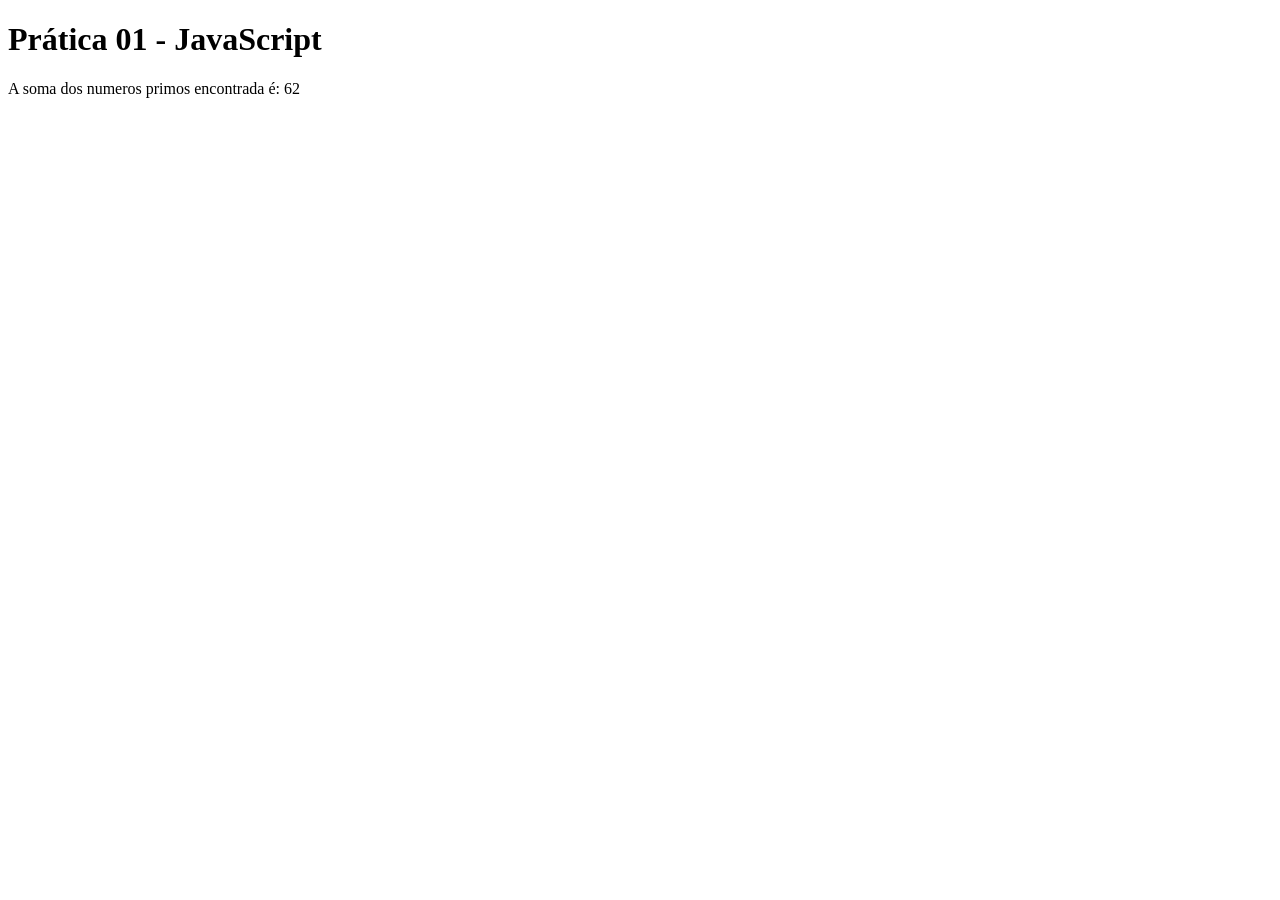
==== index.html @ b2761616 "Inicia prática com JavaScript utilanzando soma de numeros primos como exemplo." ====
<!DOCTYPE html>
<html lang="pt-br">
<head>
    <meta charset="UTF-8">
    <meta name="viewport" content="width=device-width, initial-scale=1.0">
    <title>Prática 01 - JavaScript</title>
    <script src="./q08.js" defer="true"></script>
</head>
<body>
    <h1>Prática 01 - JavaScript</h1>

    <p id="resultado"></p>
</body>
</html>
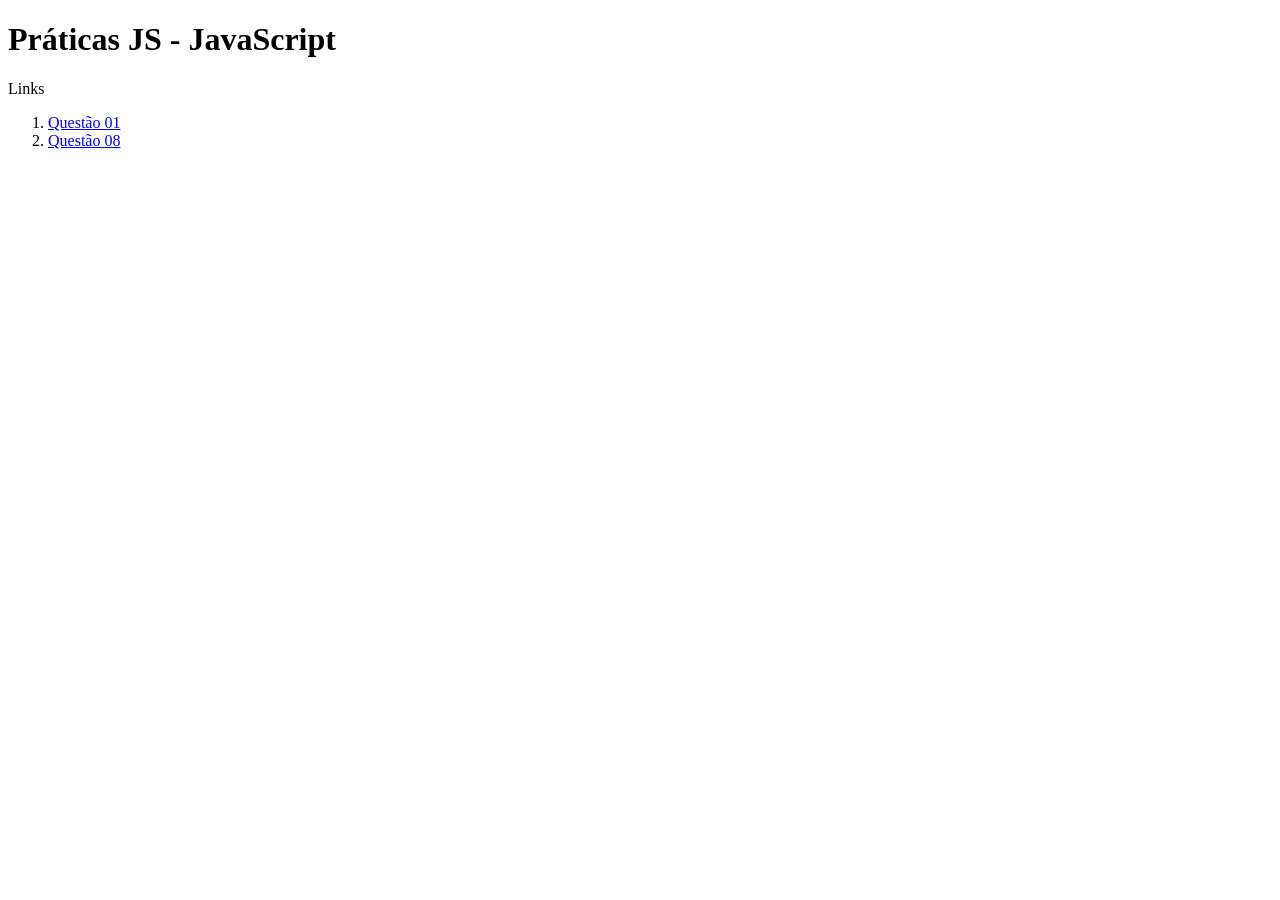
==== commit 51749dba: "Resolucao da questao 01 da lista pratica de JavaScript" ====
--- a/index.html
+++ b/index.html
@@ -3,12 +3,22 @@
 <head>
     <meta charset="UTF-8">
     <meta name="viewport" content="width=device-width, initial-scale=1.0">
-    <title>Prática 01 - JavaScript</title>
+    <title>Práticas - JavaScript</title>
     <script src="./q08.js" defer="true"></script>
 </head>
 <body>
-    <h1>Prática 01 - JavaScript</h1>
+    <h1>Práticas JS - JavaScript</h1>
 
-    <p id="resultado"></p>
+    <p> Links </p>
+    <ol>
+        <li>
+            <a href="./q1/q1.html">Questão 01</a>
+        </li>
+
+        <li>
+            <a href="./q8/q8.html">Questão 08</a>
+        </li>
+        
+    </ol>
 </body>
 </html>
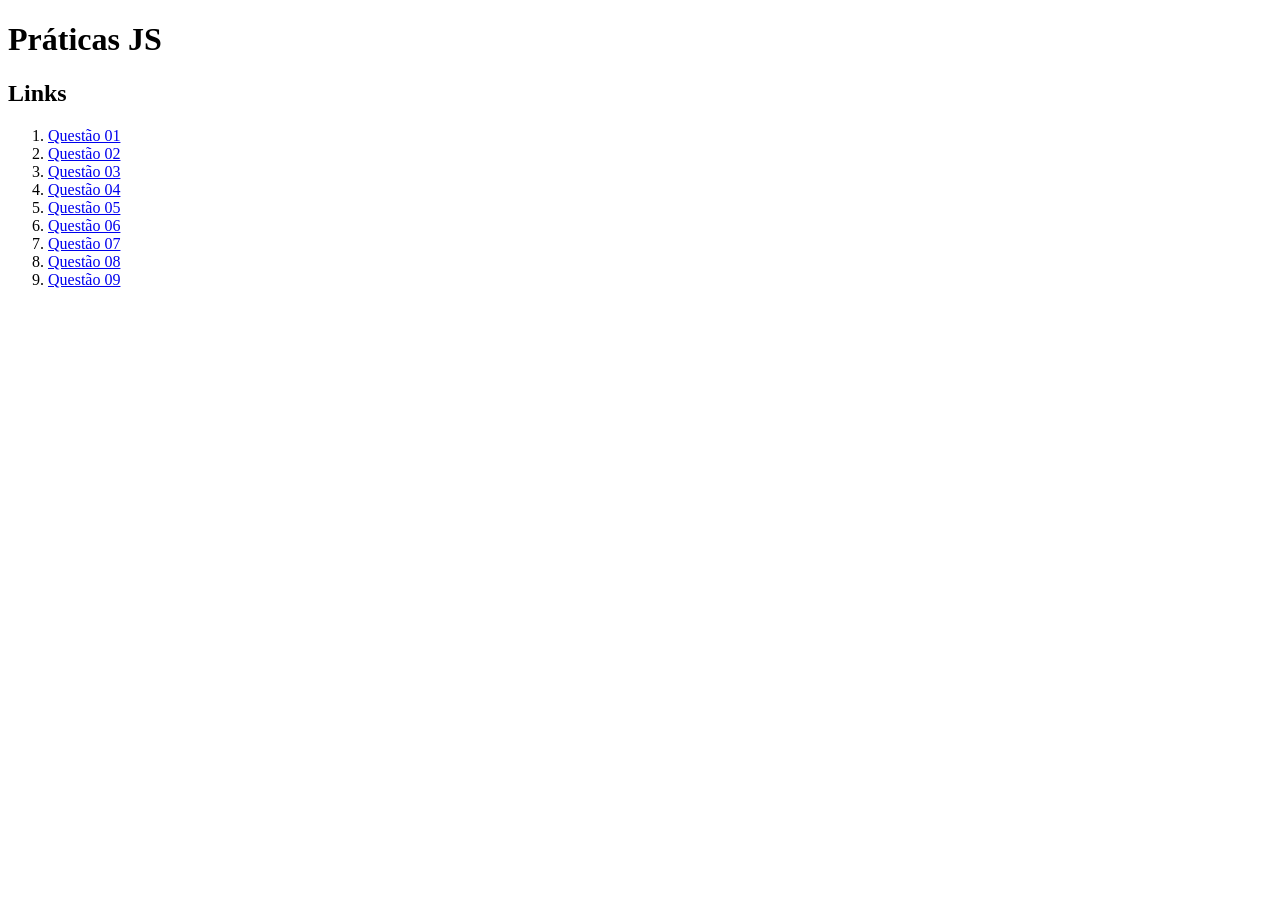
==== commit 5dfb731b: "Adiciona práticas de JavaScript de 1 a 9 da lista de exercícios." ====
--- a/index.html
+++ b/index.html
@@ -7,18 +7,45 @@
     <script src="./q08.js" defer="true"></script>
 </head>
 <body>
-    <h1>Práticas JS - JavaScript</h1>
+    <h1>Práticas JS</h1>
 
-    <p> Links </p>
+    <h2>Links</h2>
     <ol>
         <li>
             <a href="./q1/q1.html">Questão 01</a>
         </li>
 
         <li>
+            <a href="./q2/q2.html">Questão 02</a>
+        </li>
+
+        <li>
+            <a href="./q3/q3.html">Questão 03</a>
+        </li>
+
+        <li>
+            <a href="./q4/q4.html">Questão 04</a>
+        </li>
+
+        <li>
+            <a href="./q5/q5.html">Questão 05</a>
+        </li>
+
+        <li>
+            <a href="./q6/q6.html">Questão 06</a>
+        </li>
+
+        <li>
+            <a href="./q7/q7.html">Questão 07</a>
+        </li>
+        
+        <li>
             <a href="./q8/q8.html">Questão 08</a>
         </li>
-        
+
+        <li>
+            <a href="./q9/q9.html">Questão 09</a>
+        </li>
     </ol>
 </body>
 </html>
